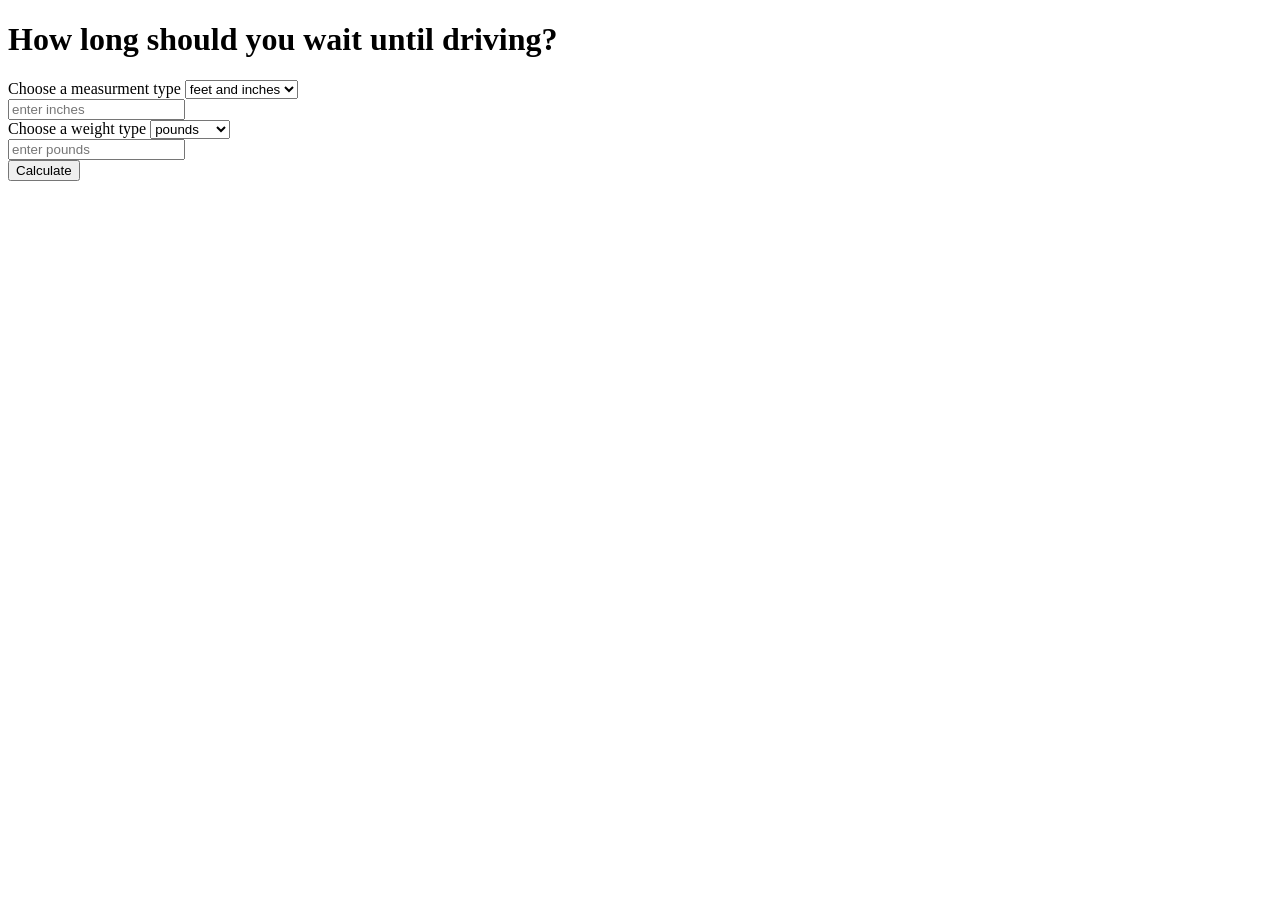
==== index.html @ 94a18a91 "basic html done for now" ====
<!DOCTYPE html>
<html lang="en">
<head>
    <meta charset="UTF-8">
    <meta name="viewport" content="width=device-width, initial-scale=1.0">
    <title>Driving Calculator </title>
    <link rel="stylesheet" href="style.css">
    <script src="script.js" defer></script>
</head>
<body>
    <h1>How long should you wait until driving?</h1>
    <label for = "measurements">Choose a measurment type </label>
    <select id = "measurment_choice" name = "measurements" value = 'in'>
        <option value = "ft and in">feet and inches</option>
        <option value = "in">inches</option>
        <option value = "cm">centimeters</option>


    </select>
    <div id = Hinputs>
        <input id = "Hinput" placeholder = "enter inches">
    </div>
    <label for = "weight">Choose a weight type </label>
    <select id = "weight_choice" name = "weight" vaue = "lbs">
        <option value = "lbs">pounds</option>
        <option value = "kg">kilograms</option>


    </select>
    <div id = Winputs>
        <input id = "Winput" placeholder ="enter pounds">
    </div>
    <button>Calculate</button>
</body>
</html>
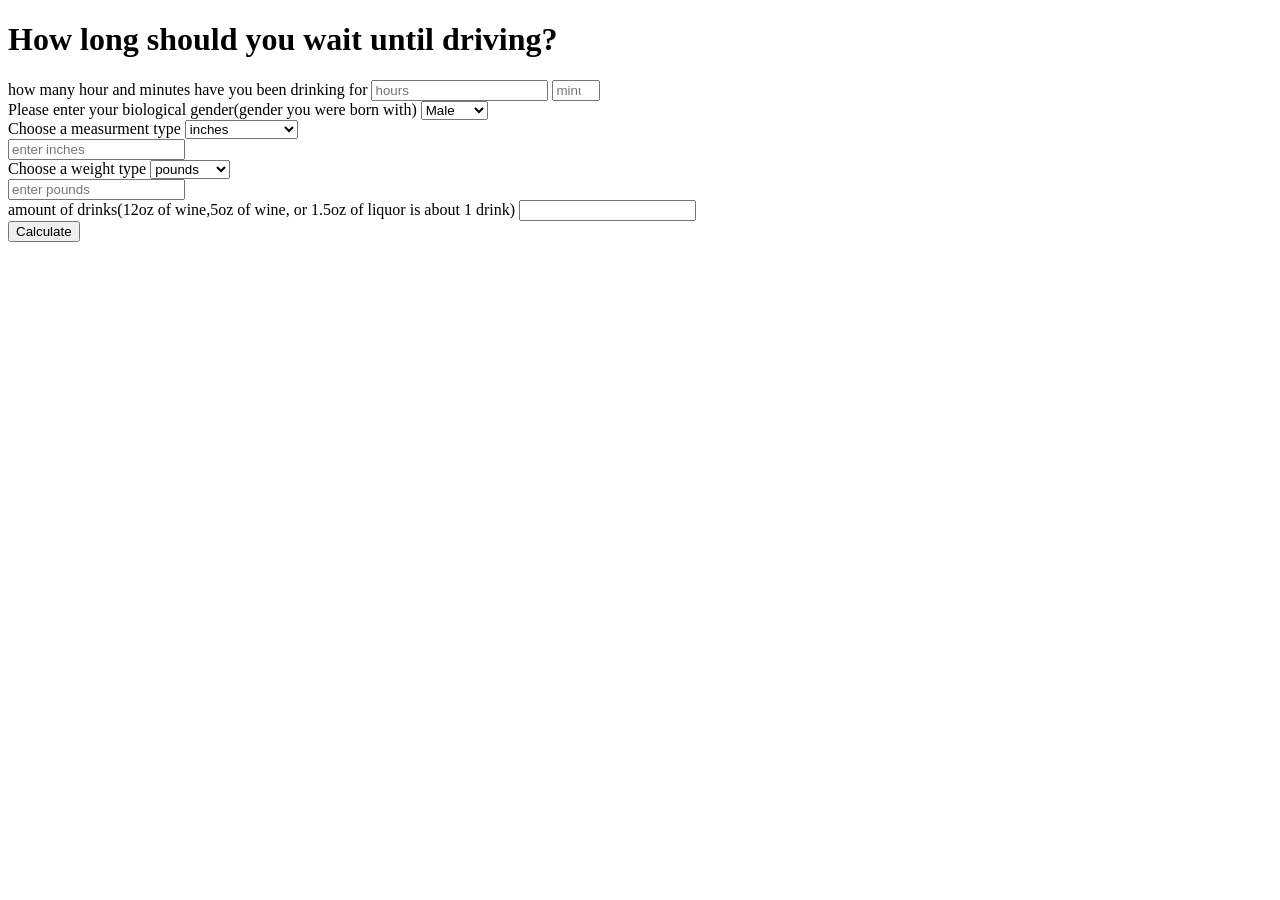
==== commit 681ee7bd: "i finished the idea of the website now I just have to add the css ig" ====
--- a/index.html
+++ b/index.html
@@ -9,16 +9,32 @@
 </head>
 <body>
     <h1>How long should you wait until driving?</h1>
+    
+    <label>how many hour and minutes have you been drinking for</label>
+    <input  min = "0" type="number" placeholder = "hours" id = "hours">
+    <input min = "0" max = "59" type = "number" id = "min" placeholder = "minutes">
+        <br>
+
+    <lable for="gender">
+        Please enter your biological gender(gender you were born with)
+
+    </lable>
+    <select id = "gender" name = "gender">
+        <option value = "male">Male</option>
+        <option value = "female">Female</option>
+    </select>
+    <br>
     <label for = "measurements">Choose a measurment type </label>
     <select id = "measurment_choice" name = "measurements" value = 'in'>
+        <option value = "in">inches</option>
         <option value = "ft and in">feet and inches</option>
-        <option value = "in">inches</option>
         <option value = "cm">centimeters</option>
 
 
     </select>
+    
     <div id = Hinputs>
-        <input id = "Hinput" placeholder = "enter inches">
+        <input type = "number"id = "Hinput" placeholder = "enter inches">
     </div>
     <label for = "weight">Choose a weight type </label>
     <select id = "weight_choice" name = "weight" vaue = "lbs">
@@ -28,8 +44,12 @@
 
     </select>
     <div id = Winputs>
-        <input id = "Winput" placeholder ="enter pounds">
+        <input type = "number" id = "Winput" placeholder ="enter pounds">
     </div>
-    <button>Calculate</button>
+    <label for ="drinks">amount of drinks(12oz of wine,5oz of wine, or 1.5oz of liquor is about 1 drink)</label>
+    <input name = "drinks" type = "number" id = "drinks">
+    <br>
+    <button id = "Calculate" onclick = "calFunc()">Calculate</button>
+    <div id = "info"></div>
 </body>
 </html>
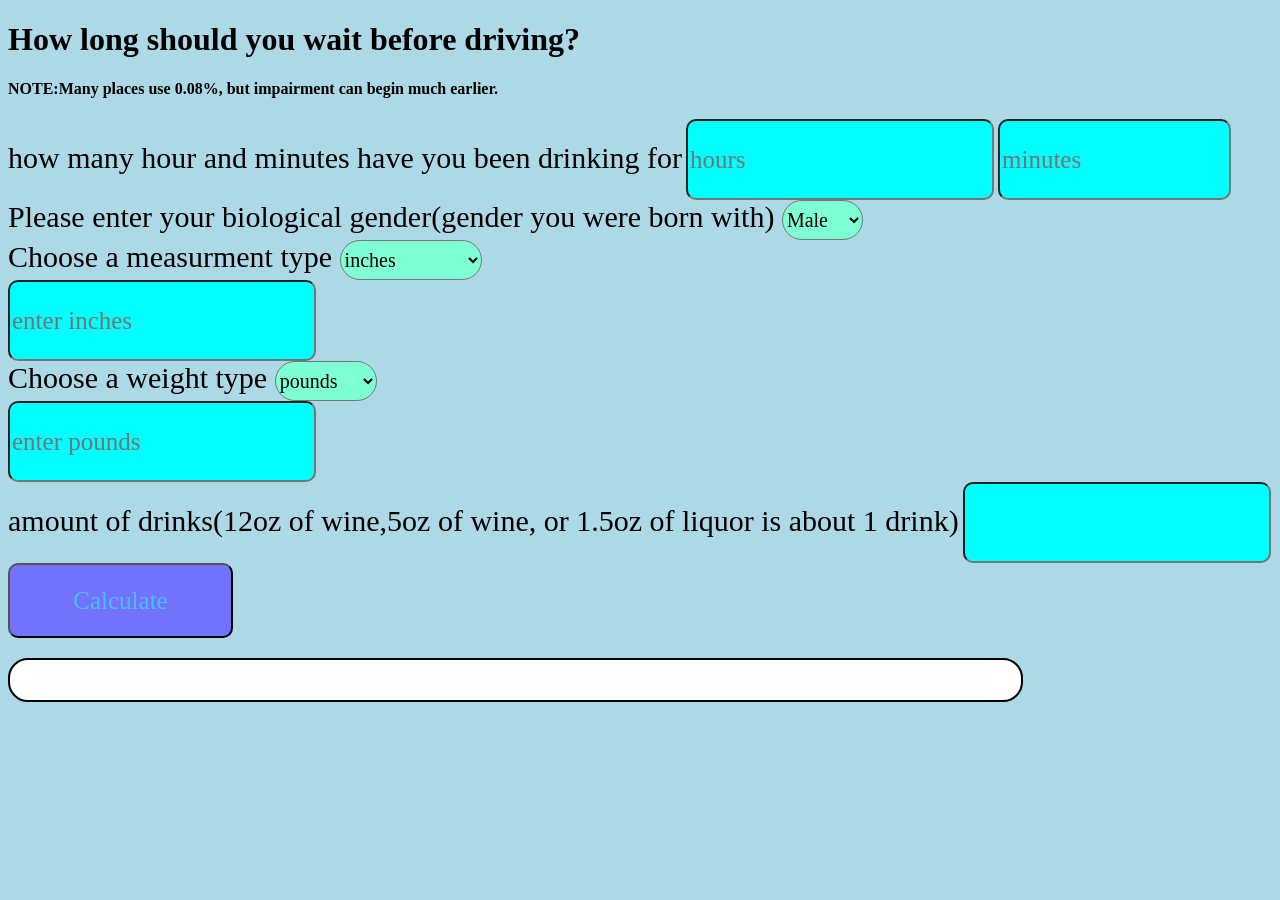
==== commit 85c0b2bb: "I added the basic css" ====
--- a/index.html
+++ b/index.html
@@ -8,17 +8,19 @@
     <script src="script.js" defer></script>
 </head>
 <body>
-    <h1>How long should you wait until driving?</h1>
+    <h1>How long should you wait before driving?</h1>
+    <h4>NOTE:Many places use 0.08%, but impairment can begin much earlier.</h4>
     
     <label>how many hour and minutes have you been drinking for</label>
     <input  min = "0" type="number" placeholder = "hours" id = "hours">
     <input min = "0" max = "59" type = "number" id = "min" placeholder = "minutes">
+
         <br>
 
-    <lable for="gender">
+    <label for="gender">
         Please enter your biological gender(gender you were born with)
 
-    </lable>
+    </label>
     <select id = "gender" name = "gender">
         <option value = "male">Male</option>
         <option value = "female">Female</option>
@@ -51,5 +53,8 @@
     <br>
     <button id = "Calculate" onclick = "calFunc()">Calculate</button>
     <div id = "info"></div>
+    <div id = "bacBarContainer">
+        <div id = "bacBar"></div>
+    </div>
 </body>
 </html>
--- a/style.css
+++ b/style.css
@@ -0,0 +1,71 @@
+*{
+    font-family:"Segoe UI" ;
+}
+label{
+    font-size: 30px;
+}
+button{
+    color:rgb(73, 191, 255);
+    background-color: rgb(114, 114, 253);
+    text-align: center;
+    border-radius: 10px;
+    min-width: 225px;
+    min-height: 75px;
+    font-size: 25px;
+
+}
+body{
+    background-color: lightblue;
+}
+button:hover{
+    background-color: rgb(73, 191, 255);
+    color:rgb(114, 114, 253);
+    transition: 0.8s;
+}
+button:active{
+    opacity: .5;
+    transition: 0.7;
+}
+input{
+    background-color: aqua;
+    border-radius: 10px;
+    min-width: 225px;
+    min-height: 75px;
+    font-size: 25px;
+
+}
+input:hover{
+    background-color: rgb(138, 138, 255);
+    transition: .7s;
+}
+::placeholder{
+    font-size: 25px;
+    font-family: "Segoe UI";
+}
+h2{
+    font-size: 30px;
+}
+select{
+    background-color: aquamarine;
+    min-height: 40px;
+    font-size: 20px;
+    border-radius: 30px;
+}
+#bacBarContainer{
+    background-color: white;
+    height: 40px;
+    width: 80%;
+    border: 2px solid black;
+    border-radius: 20px;
+    overflow: hidden;
+    margin-top: 20px;
+
+}
+#bacBar{
+    background-color:green;
+    height: 100%;
+
+    width: 0%;
+    border-color: black ;
+    transition: width 1s ease;
+}
